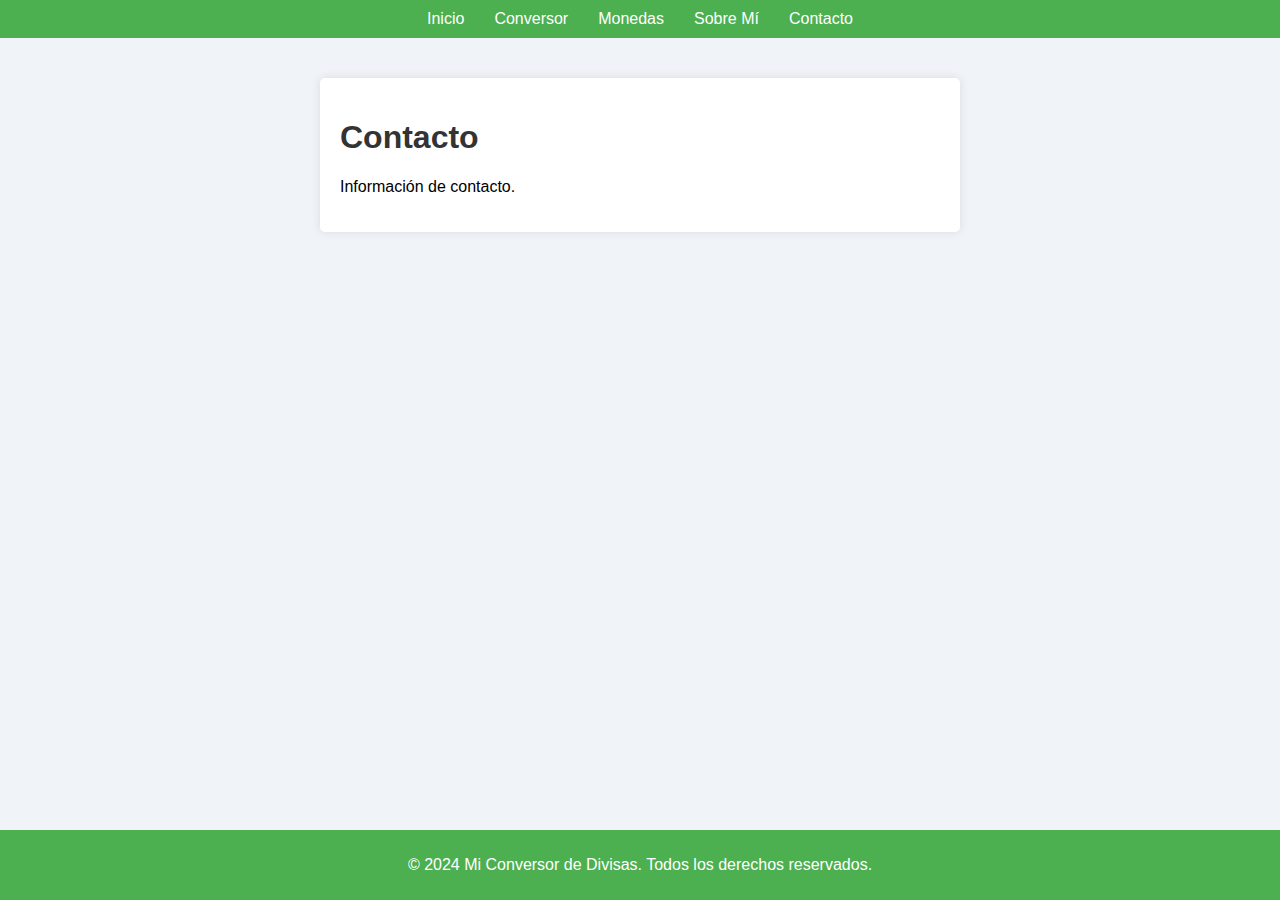
==== ProyectoFinal.Net/contacto.html @ 07dbea07 "Casa" ====
<!DOCTYPE html>
<html lang="es">
<head>
    <meta charset="UTF-8">
    <meta name="viewport" content="width=device-width, initial-scale=1.0">
    <title>Contacto - Conversor de Divisas</title>
    <link rel="stylesheet" href="styles.css">
</head>
<body>
    <header>
        <nav>
            <ul>
                <li><a href="index.html">Inicio</a></li>
                <li><a href="conversor.html">Conversor</a></li>
                <li><a href="monedas.html">Monedas</a></li>
                <li><a href="sobre-mi.html">Sobre Mí</a></li>
                <li><a href="contacto.html">Contacto</a></li>
            </ul>
        </nav>
    </header>
    
    <main>
        <section id="contacto">
            <div class="container">
                <h1>Contacto</h1>
                <p>Información de contacto.</p>
            </div>
        </section>
    </main>
    
    <footer>
        <p>&copy; 2024 Mi Conversor de Divisas. Todos los derechos reservados.</p>
    </footer>
</body>
</html>
---- ProyectoFinal.Net/styles.css ----
body {
    font-family: Arial, sans-serif;
    background-color: #f0f4f8; /* Color de fondo suave */
    margin: 0;
    padding: 0;
    display: flex;
    flex-direction: column;
    min-height: 100vh;
}

header {
    background-color: #4caf50; /* Verde suave */
    color: #ffffff;
    padding: 10px 0;
}

nav ul {
    list-style: none;
    display: flex;
    justify-content: center;
    margin: 0;
    padding: 0;
}

nav ul li {
    margin: 0 15px;
}

nav ul li a {
    color: #ffffff;
    text-decoration: none;
    font-size: 1em;
}

nav ul li a:hover {
    text-decoration: underline;
}

main {
    flex: 1;
}

.container {
    background-color: #ffffff;
    padding: 20px;
    border-radius: 5px;
    box-shadow: 0 0 10px rgba(0, 0, 0, 0.1);
    max-width: 600px;
    margin: 40px auto;
}

.converter {
    display: flex;
    flex-direction: column;
    gap: 10px;
}

.currency, .amount {
    display: flex;
    flex-direction: column;
}

label {
    margin-bottom: 5px;
}

input {
    padding: 10px;
    border: 1px solid #cfd8dc; /* Gris claro */
    border-radius: 5px;
}

button {
    padding: 10px;
    background-color: #2196f3; /* Azul suave */
    color: #ffffff;
    border: none;
    border-radius: 5px;
    cursor: pointer;
}

button:hover {
    background-color: #1976d2; /* Azul más oscuro */
}

#result {
    margin-top: 20px;
    font-size: 1.2em;
}

footer {
    background-color: #4caf50; /* Verde suave */
    color: #ffffff;
    text-align: center;
    padding: 10px 0;
    position: relative;
    width: 100%;
}

h1, h2 {
    color: #333333; /* Gris oscuro */
}

#monedas ul {
    list-style: none;
    padding: 0;
}

#monedas ul li {
    margin-bottom: 5px;
    padding: 10px;
    background-color: #f0f0f0; /* Color de fondo suave */
    border-radius: 5px;
}


.currency {
    display: inline-block;
}

select {
    width: auto;
    min-width: 100px;
    max-width: 200px;
}

.currency,
.amount,
button {
    display: inline-block;
}

select,
input[type="number"],
button {
    width: auto;
    min-width: 100px;
    max-width: 200px;
}
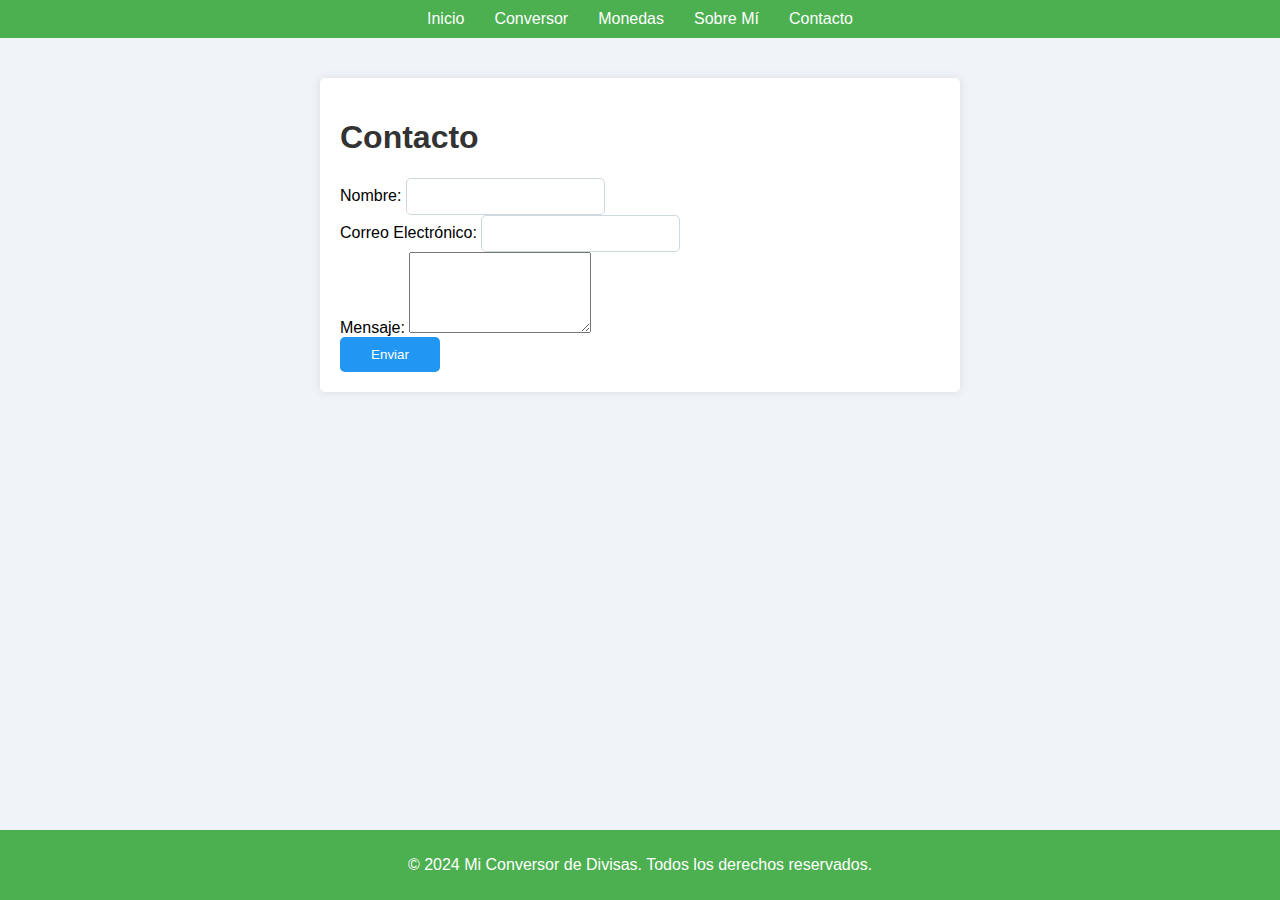
==== commit 8967bd09: "Casa2" ====
--- a/ProyectoFinal.Net/contacto.html
+++ b/ProyectoFinal.Net/contacto.html
@@ -3,7 +3,7 @@
 <head>
     <meta charset="UTF-8">
     <meta name="viewport" content="width=device-width, initial-scale=1.0">
-    <title>Contacto - Conversor de Divisas</title>
+    <title>Contacto</title>
     <link rel="stylesheet" href="styles.css">
 </head>
 <body>
@@ -23,7 +23,22 @@
         <section id="contacto">
             <div class="container">
                 <h1>Contacto</h1>
-                <p>Información de contacto.</p>
+                <form id="contact-form">
+                    <div class="form-group">
+                        <label for="name">Nombre:</label>
+                        <input type="text" id="name" name="name" required>
+                    </div>
+                    <div class="form-group">
+                        <label for="email">Correo Electrónico:</label>
+                        <input type="email" id="email" name="email" required>
+                    </div>
+                    <div class="form-group">
+                        <label for="message">Mensaje:</label>
+                        <textarea id="message" name="message" rows="5" required></textarea>
+                    </div>
+                    <button type="submit">Enviar</button>
+                </form>
+                <div id="form-response"></div>
             </div>
         </section>
     </main>
@@ -31,5 +46,7 @@
     <footer>
         <p>&copy; 2024 Mi Conversor de Divisas. Todos los derechos reservados.</p>
     </footer>
+
+    <script src="script.js"></script>
 </body>
 </html>
--- a/ProyectoFinal.Net/styles.css
+++ b/ProyectoFinal.Net/styles.css
@@ -137,5 +137,39 @@
     min-width: 100px;
     max-width: 200px;
 }
+.profile-photo {
+    width: 250px;
+    height: 350px;
+    border-radius: 20%;
+    display: block;
+    margin: 0 auto;
+}
+
+#sobre-mi .container {
+    max-width: 800px;
+    margin: 0 auto;
+    text-align: center;
+}
+
+#sobre-mi h1 {
+    margin-bottom: 20px;
+}
+
+#sobre-mi p {
+    font-size: 18px;
+    line-height: 1.6;
+    margin-bottom: 20px;
+}
+
+#sobre-mi ul {
+    list-style-type: none;
+    padding: 0;
+}
+
+#sobre-mi li {
+    font-size: 18px;
+    line-height: 1.6;
+    margin-bottom: 10px;
+}
 
 
